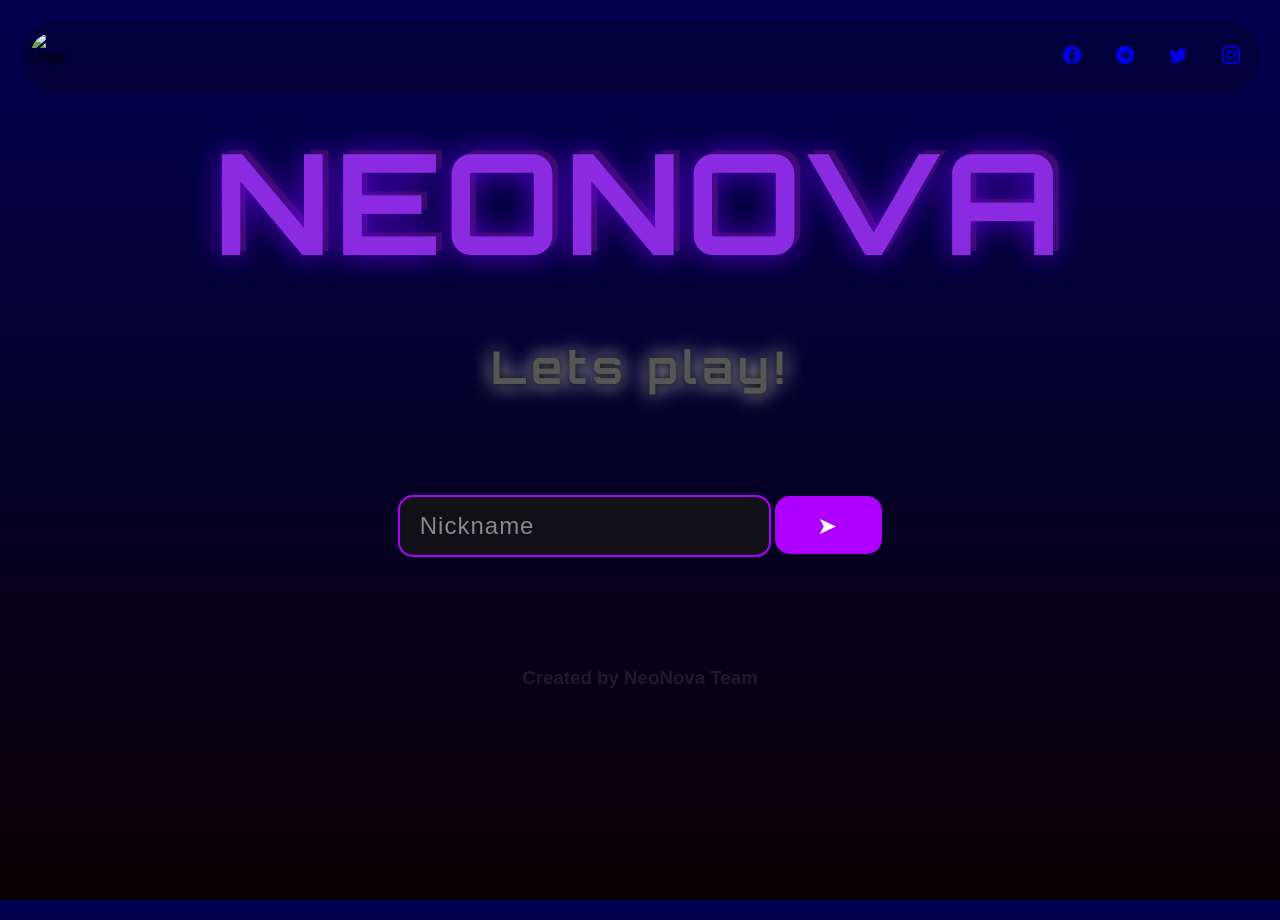
==== Test/index.html @ c36e937c "Added hover and copied files" ====
<!DOCTYPE html>
<html lang="en">
<head>
    <meta charset="UTF-8">
    <title>NeoNova</title>
    <link rel="stylesheet" href="style.css">
    <link rel="icon"  type="image/png" href="png/logo.png">
    <link rel="stylesheet" href="https://cdn.jsdelivr.net/npm/bootstrap-icons@1.11.3/font/bootstrap-icons.css">
    <link href="https://fonts.googleapis.com/css2?family=Orbitron:wght@400;700&display=swap" rel="stylesheet">
</head>


<body>
    
<header class="header bordered">
    <div class="container">
        <div class="header__content">
            <div class="header__start">
                <div class="header__logo">
                    <img src="png/logo.png" alt="Logo">
                </div>
                
            </div>
           <div class="header__end">
                <div class="header__socials">
                    <ul>
                        <li><a href="#"><i class="bi bi-facebook"></i></a></li>
                        <li><a href="#"><i class="bi bi-telegram"></i></a></li>
                        <li><a href="#"><i class="bi bi-twitter"></i></a></li>
                        <li><a href="#"><i class="bi bi-instagram"></i></a></li>
                    </ul>
                </div>
            </div>
        </div>
    </div>
</header>

<div class="all">
    <div class="title">
    <h1>NEONOVA</h1>
    </div>
    <div class="main">  
        <div class="info">   
            <h2>Lets play!</h2>
        </div>
        <div class="nav">
        <input class="input-md" type="text" placeholder="Nickname">
        <button class="play-btn">➤</button>
    </div>
    
</div>
<footer>
    <div>
        <h3>Created by NeoNova Team</h3>
    </div>
</footer>
</body>

</html>
---- Test/style.css ----
html, body {
    height: 100%;
    margin: 0;
}



body {
    background: linear-gradient(rgb(0, 0, 79), rgb(9, 0, 2));
    font-family: 'Arial', sans-serif;
    
    justify-content: center;
    align-items: center;
    min-height: 100vh;
}
.all {
    align-items: center;
    
}

.title {
    display: block;
    gap: 15px;  
    font-size: 70px;
    font-family: 'Orbitron', sans-serif;
    text-align: center;
    letter-spacing: 5px;

    color: blueviolet;

    text-shadow:
        0 0 30px rgba(115, 0, 255, 0.8),
        6px -4px 0 #2d0e49;
    
}

.info {
    font-size: 30px;
    color: #565656;
    text-shadow: 0 0 10px #000000, 0 0 20px #ffffff;
    margin-bottom: 50px;
    font-family: 'Orbitron', sans-serif;
    text-align: center;
    letter-spacing: 5px;
}

ul {
  list-style: none;
}



a {
  display: inline-block;
}



h1, h2, h3, h4, h5, h6, p {
  margin: 0;
  padding: 0;
}

.header {
  margin: 20px;
  padding: 10px 0;
  max-height: 60px;
  background-color: #00000031;
  border-radius: 50px;
  display: flex;
}

.container {
  width: 100%;
  margin: 0 auto;
}
.header__content {
  display: flex;
  align-items: center;
  justify-content: space-between; /* лого слева, header__end справа */
  width: 100%;
}

.header__start {
  align-items: center;
  gap: 73px;
  display: flex;
}
.header__logo img {
  height: 50px;
  width: 50px;
  border-radius: 50%;
  transition: 0.3s box-shadow;
  display: flex;
  align-items: center;
  margin-left: 10px;
}
.header__logo img:hover {
  box-shadow: 0 0 10px #ae00ff, 0 0 20px #ff00cc;
}

.header__end {
  align-items: center;
  gap: 25px;
  display: flex;
  margin-right: 20px;
  
}
.header__socials ul {
  gap: 35px;
  display: flex;
}
.header__socials ul a {
  font-size: 18px;
}
.header__socials ul a:hover {
  box-shadow: 0 0 10px #000000, 0 0 20px #000000;
}
 






.main {
    text-align: center;
    margin: 50px 0;
}

.nav {
    position: relative;
    display: inline-block;
    margin-top: 50px;
}

.nav input {
    padding: 15px 50px 15px 20px; /* оставляем место для стрелки */
    font-size: 24px;
    color: #ffffff;
    background: rgba(20, 20, 20, 0.8);
    border: 2px solid #ae00ff;
    border-radius: 15px;
    outline: none;
    letter-spacing: 2px;

    /* неоновая подсветка при фокусе */
    transition: all 0.3s ease;
}

.nav input::placeholder {
    color: #888;
    letter-spacing: 1px;
}

.nav input:focus {
    border-color: #ff00cc;
    box-shadow: 0 0 10px #ae00ff, 0 0 20px #ff00cc;
}

.nav .arrow {
    position: absolute;
    right: 15px;
    top: 50%;
    transform: translateY(-50%);
    font-size: 28px;
    color: #ff00cc;
    pointer-events: none; /* чтобы не мешала клику */
    text-shadow: 0 0 10px #ff00cc, 0 0 20px #ff00cc;
}


.play-btn {
    padding: 12px 40px;
    font-size: 24px;
    font-family: 'Orbitron', sans-serif;
    color: #ffffff;
    background: #ae00ff;
    border: 2px solid #ae00ff;
    border-radius: 15px;
    cursor: pointer;
    text-transform: uppercase;
    letter-spacing: 3px;
    transition: 0.3s;
    text-shadow: 0 0 10px #ae00ff;
}

.play-btn:hover {
    color: #ff00cc;
    border-color: #ff00cc;
    box-shadow:
        0 0 10px #ff00cc,
        0 0 20px #ae00ff,
        0 0 30px #ff00cc;
}


footer {
    text-align: center;
    padding: 20px 0;
    color: #8b8a8a31;
    border-radius: 50px;
    margin-top: 90px;
    

}
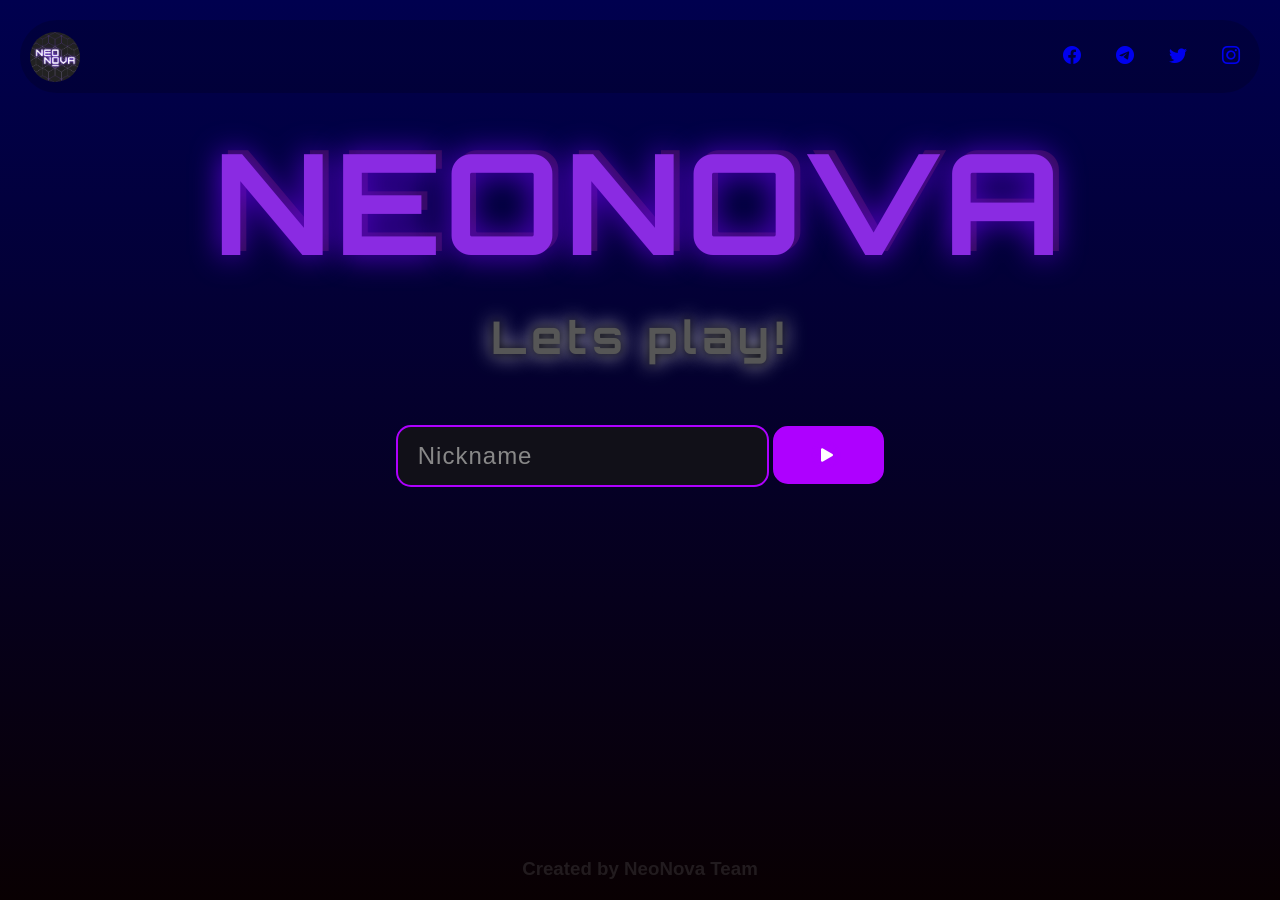
==== commit 4d8b0700: "Added js in html file" ====
--- a/Test/index.html
+++ b/Test/index.html
@@ -44,8 +44,11 @@
             <h2>Lets play!</h2>
         </div>
         <div class="nav">
-        <input class="input-md" type="text" placeholder="Nickname">
-        <button class="play-btn">➤</button>
+        <input class="input-md" type="text" id="nickname" name="nickname" placeholder="Nickname">
+        <a href="game.html" class="play-btn">
+            <i class="bi bi-play-fill"></i>
+        </a>
+        
     </div>
     
 </div>
--- a/Test/style.css
+++ b/Test/style.css
@@ -1,21 +1,22 @@
 html, body {
-    height: 100%;
     margin: 0;
+    padding: 0;
 }
-
-
 
 body {
     background: linear-gradient(rgb(0, 0, 79), rgb(9, 0, 2));
     font-family: 'Arial', sans-serif;
-    
+    min-height: 100vh;
+    display: flex;
+    flex-direction: column;
+}
+
+.all {
+    flex: 1;
+    display: flex;
+    flex-direction: column;
     justify-content: center;
     align-items: center;
-    min-height: 100vh;
-}
-.all {
-    align-items: center;
-    
 }
 
 .title {
@@ -25,20 +26,18 @@
     font-family: 'Orbitron', sans-serif;
     text-align: center;
     letter-spacing: 5px;
-
+    margin-bottom: 20px;
     color: blueviolet;
-
     text-shadow:
         0 0 30px rgba(115, 0, 255, 0.8),
         6px -4px 0 #2d0e49;
-    
 }
 
 .info {
     font-size: 30px;
     color: #565656;
     text-shadow: 0 0 10px #000000, 0 0 20px #ffffff;
-    margin-bottom: 50px;
+    margin-bottom: 30px;
     font-family: 'Orbitron', sans-serif;
     text-align: center;
     letter-spacing: 5px;
@@ -48,13 +47,9 @@
   list-style: none;
 }
 
-
-
 a {
   display: inline-block;
 }
-
-
 
 h1, h2, h3, h4, h5, h6, p {
   margin: 0;
@@ -74,10 +69,11 @@
   width: 100%;
   margin: 0 auto;
 }
+
 .header__content {
   display: flex;
   align-items: center;
-  justify-content: space-between; /* лого слева, header__end справа */
+  justify-content: space-between;
   width: 100%;
 }
 
@@ -86,6 +82,7 @@
   gap: 73px;
   display: flex;
 }
+
 .header__logo img {
   height: 50px;
   width: 50px;
@@ -95,6 +92,7 @@
   align-items: center;
   margin-left: 10px;
 }
+
 .header__logo img:hover {
   box-shadow: 0 0 10px #ae00ff, 0 0 20px #ff00cc;
 }
@@ -104,38 +102,33 @@
   gap: 25px;
   display: flex;
   margin-right: 20px;
-  
 }
+
 .header__socials ul {
   gap: 35px;
   display: flex;
 }
+
 .header__socials ul a {
   font-size: 18px;
 }
+
 .header__socials ul a:hover {
   box-shadow: 0 0 10px #000000, 0 0 20px #000000;
 }
- 
-
-
-
-
-
 
 .main {
     text-align: center;
-    margin: 50px 0;
 }
 
 .nav {
     position: relative;
     display: inline-block;
-    margin-top: 50px;
+    margin-top: 30px;
 }
 
 .nav input {
-    padding: 15px 50px 15px 20px; /* оставляем место для стрелки */
+    padding: 15px 50px 15px 20px;
     font-size: 24px;
     color: #ffffff;
     background: rgba(20, 20, 20, 0.8);
@@ -143,8 +136,6 @@
     border-radius: 15px;
     outline: none;
     letter-spacing: 2px;
-
-    /* неоновая подсветка при фокусе */
     transition: all 0.3s ease;
 }
 
@@ -165,10 +156,9 @@
     transform: translateY(-50%);
     font-size: 28px;
     color: #ff00cc;
-    pointer-events: none; /* чтобы не мешала клику */
+    pointer-events: none;
     text-shadow: 0 0 10px #ff00cc, 0 0 20px #ff00cc;
 }
-
 
 .play-btn {
     padding: 12px 40px;
@@ -194,13 +184,10 @@
         0 0 30px #ff00cc;
 }
 
-
 footer {
     text-align: center;
     padding: 20px 0;
     color: #8b8a8a31;
     border-radius: 50px;
-    margin-top: 90px;
-    
-
+    margin-top: auto;
 }
